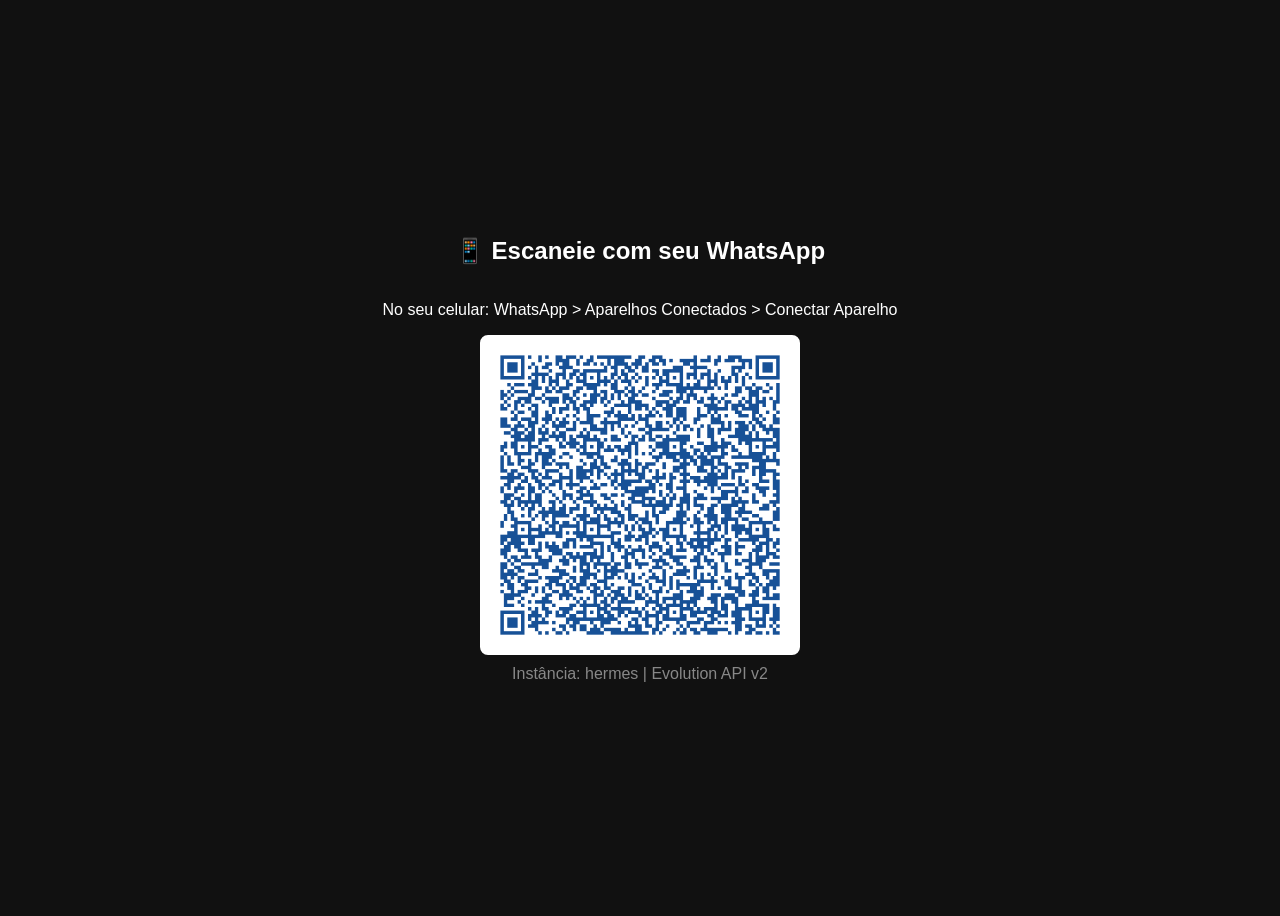
==== qrcode_scanner.html @ 333d1481 "feat: Adiciona endpoint /transcribe/base64 e otimiza workflow do n8n" ====
<!DOCTYPE html>
<html>
<head><title>Conectar WhatsApp - Hermes</title></head>
<body style="display:flex;flex-direction:column;align-items:center;justify-content:center;height:100vh;font-family:sans-serif;background:#111;color:#fff;">
<h2>📱 Escaneie com seu WhatsApp</h2>
<p>No seu celular: WhatsApp &gt; Aparelhos Conectados &gt; Conectar Aparelho</p>
<img src="[data-uri]" style="border:10px solid white; border-radius:8px; width:300px; height:300px;" />
<p style="color:#888;margin-top:10px;">Instância: hermes | Evolution API v2</p>
</body>
</html>
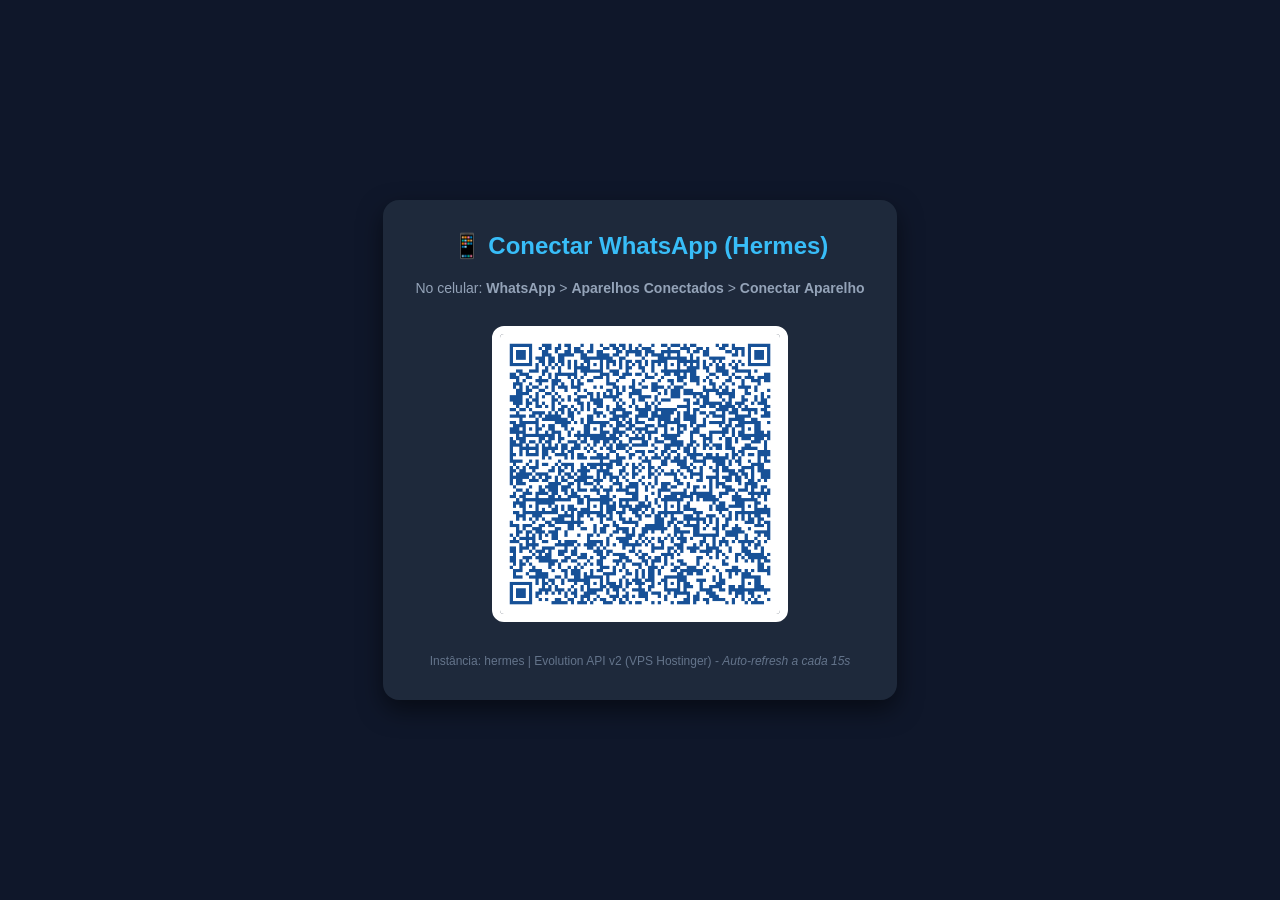
==== commit 7bf66a54: "docs: update local qr scanner reference" ====
--- a/qrcode_scanner.html
+++ b/qrcode_scanner.html
@@ -1,10 +1,16 @@
 <!DOCTYPE html>
 <html>
-<head><title>Conectar WhatsApp - Hermes</title></head>
-<body style="display:flex;flex-direction:column;align-items:center;justify-content:center;height:100vh;font-family:sans-serif;background:#111;color:#fff;">
-<h2>📱 Escaneie com seu WhatsApp</h2>
-<p>No seu celular: WhatsApp &gt; Aparelhos Conectados &gt; Conectar Aparelho</p>
-<img src="[data-uri]" style="border:10px solid white; border-radius:8px; width:300px; height:300px;" />
-<p style="color:#888;margin-top:10px;">Instância: hermes | Evolution API v2</p>
+<head>
+    <meta charset="UTF-8">
+    <meta http-equiv="refresh" content="15">
+    <title>Conectar WhatsApp - Hermes Voice Memory</title>
+</head>
+<body style="display:flex;flex-direction:column;align-items:center;justify-content:center;height:100vh;font-family:sans-serif;background:#0f172a;color:#f8fafc;margin:0;">
+    <div style="background:#1e293b;padding:32px;border-radius:16px;box-shadow:0 10px 25px rgba(0,0,0,0.5);text-align:center;">
+        <h2 style="margin-top:0;color:#38bdf8;">📱 Conectar WhatsApp (Hermes)</h2>
+        <p style="color:#94a3b8;font-size:14px;">No celular: <b>WhatsApp</b> &gt; <b>Aparelhos Conectados</b> &gt; <b>Conectar Aparelho</b></p>
+        <img src="[data-uri]" style="border:8px solid white; border-radius:12px; width:280px; height:280px; margin:16px 0;" />
+        <p style="color:#64748b;font-size:12px;margin-bottom:0;">Instância: hermes | Evolution API v2 (VPS Hostinger) - <i>Auto-refresh a cada 15s</i></p>
+    </div>
 </body>
 </html>
